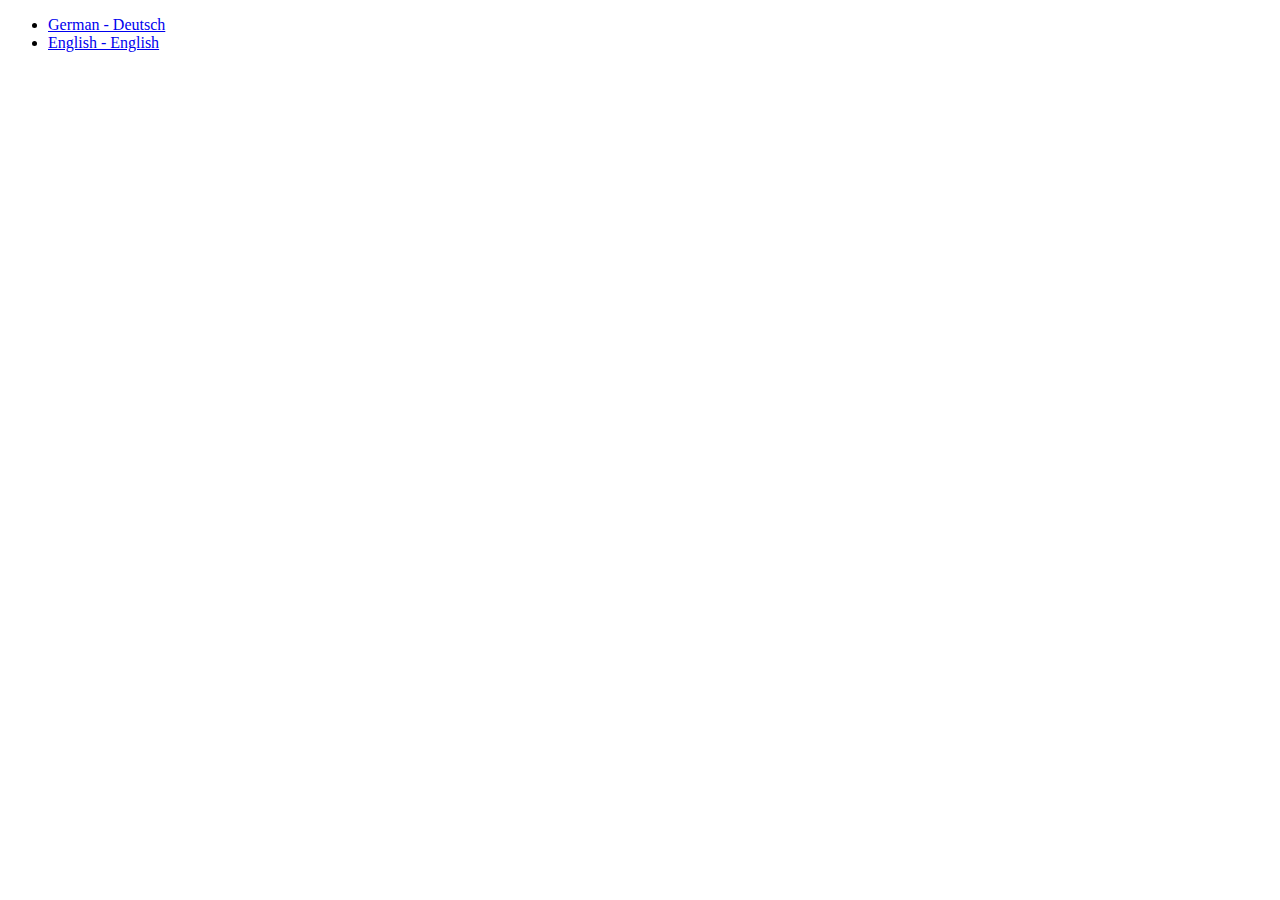
==== index.html @ 4fdeffb3 "Added Table Of Contents" ====
<!DOCTYPE html>
<html>
    <head>
        <meta name="viewport" content="width=device-width, initial-scale=1">
    	<link rel="stylesheet" href="index.css">
    	<title>Discord-Timestamp-Generator</title>
    </head>
    <body>
        <ul>
            <li><a href="de">German - Deutsch</a></li>
            <li><a href="en">English - English</a></li>
        </ul>
    </body>
</html>
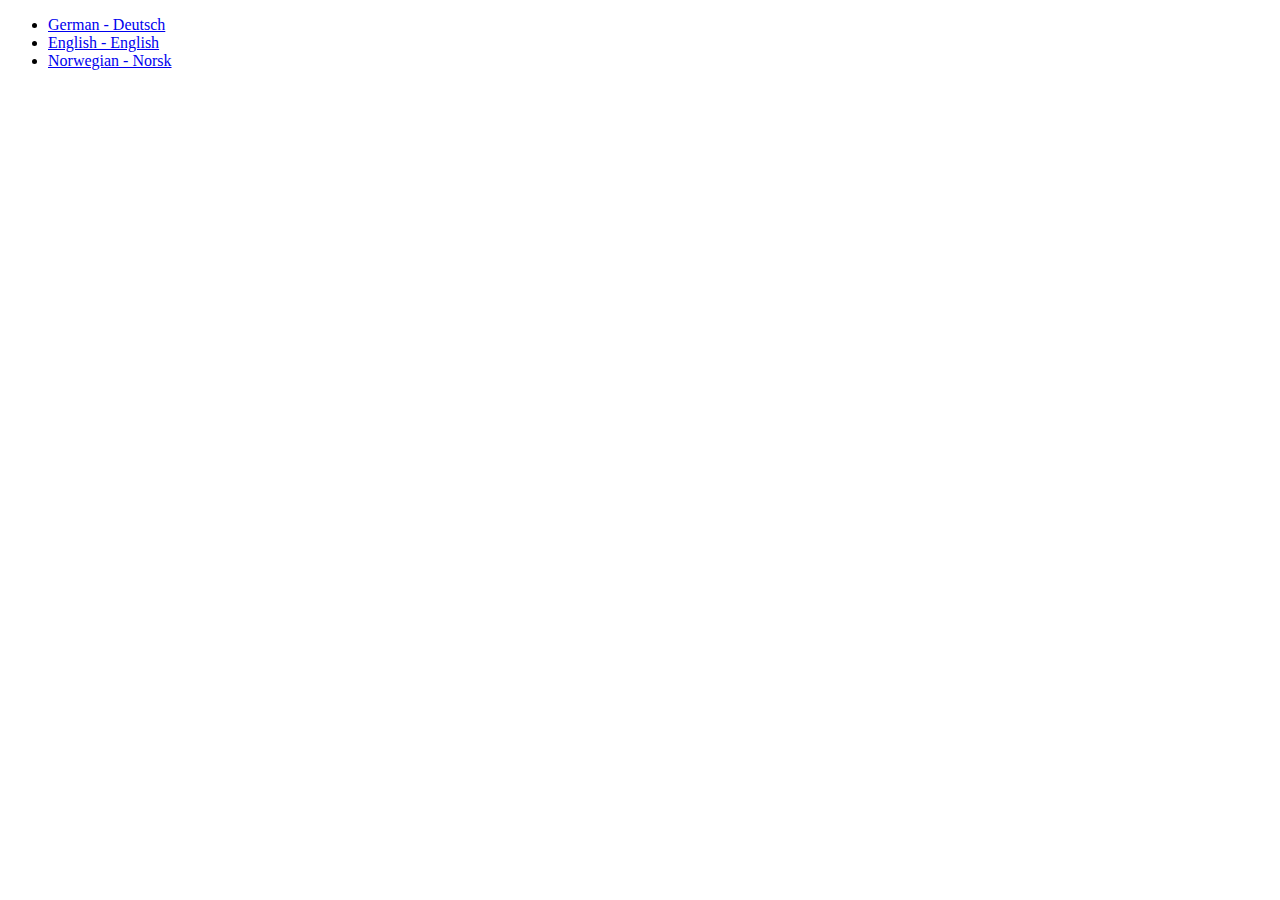
==== commit b749100a: "Idk why it didn't update with the last commit" ====
--- a/index.html
+++ b/index.html
@@ -9,6 +9,7 @@
         <ul>
             <li><a href="de">German - Deutsch</a></li>
             <li><a href="en">English - English</a></li>
+            <li><a href="no">Norwegian - Norsk</a></li>
         </ul>
     </body>
 </html>
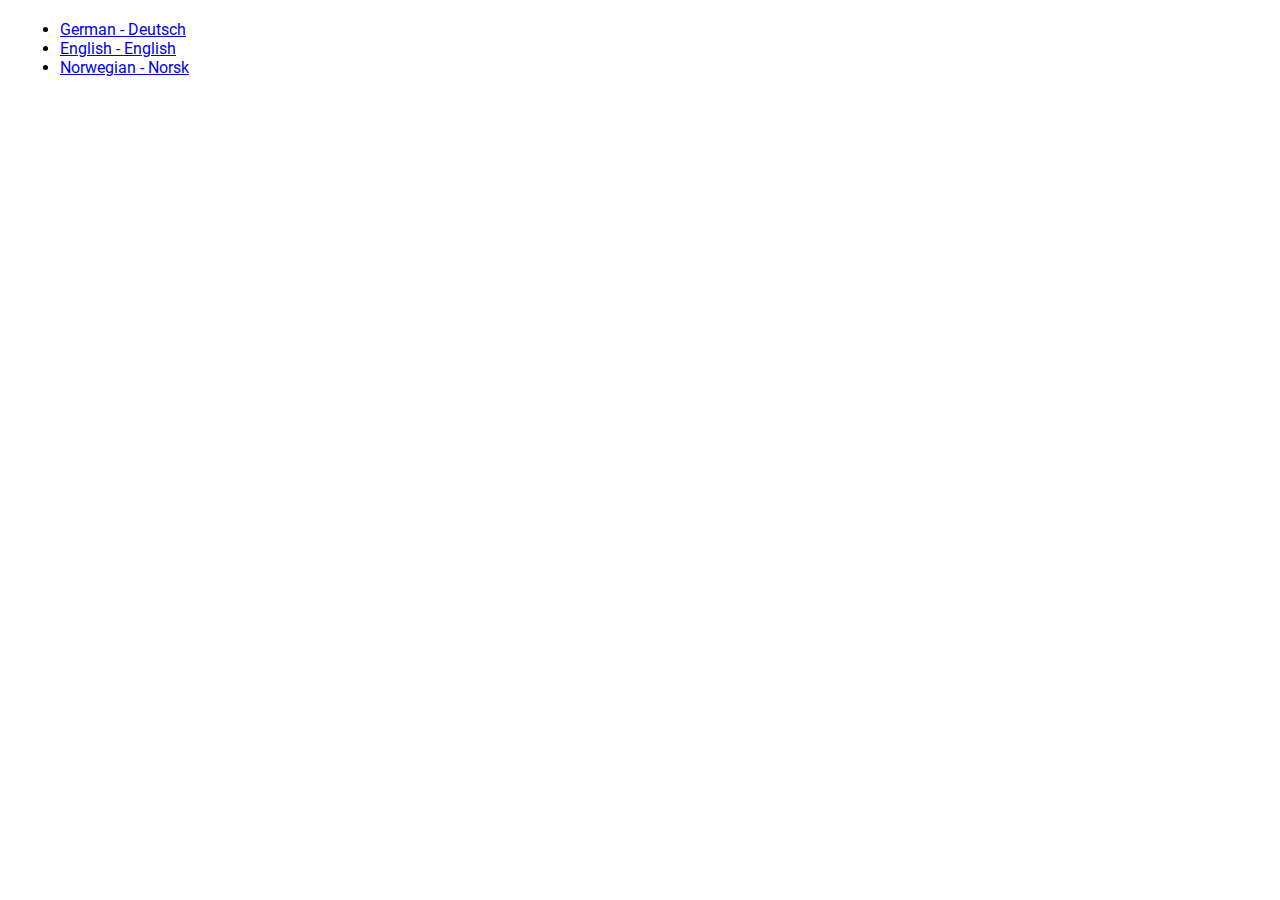
==== commit 3a2598e1: "Update Table of Contents Links" ====
--- a/index.html
+++ b/index.html
@@ -7,9 +7,9 @@
     </head>
     <body>
         <ul>
-            <li><a href="de">German - Deutsch</a></li>
-            <li><a href="en">English - English</a></li>
-            <li><a href="no">Norwegian - Norsk</a></li>
+            <li><a href="de.html">German - Deutsch</a></li>
+            <li><a href="en.html">English - English</a></li>
+            <li><a href="nb.html">Norwegian - Norsk</a></li>
         </ul>
     </body>
 </html>
--- a/index.css
+++ b/index.css
@@ -0,0 +1,32 @@
+@font-face {
+	font-family: Roboto;
+	src: url("Roboto-Regular.ttf");
+}
+
+body {
+	margin: 20px;
+	font-family: "Roboto";
+}
+
+.grid-container {
+	display: grid;
+	grid-template-columns: max-content 300px;
+	gap: 8px;
+
+	margin-bottom: 30px;
+}
+
+.grid-container label {
+	grid-column: 1;
+}
+
+.grid-container input,
+.grid-container select,
+#unix, #code, #styledCode {
+	grid-column: 2;
+}
+
+span, label {
+	font-weight: bold;
+	font-size: large;
+}
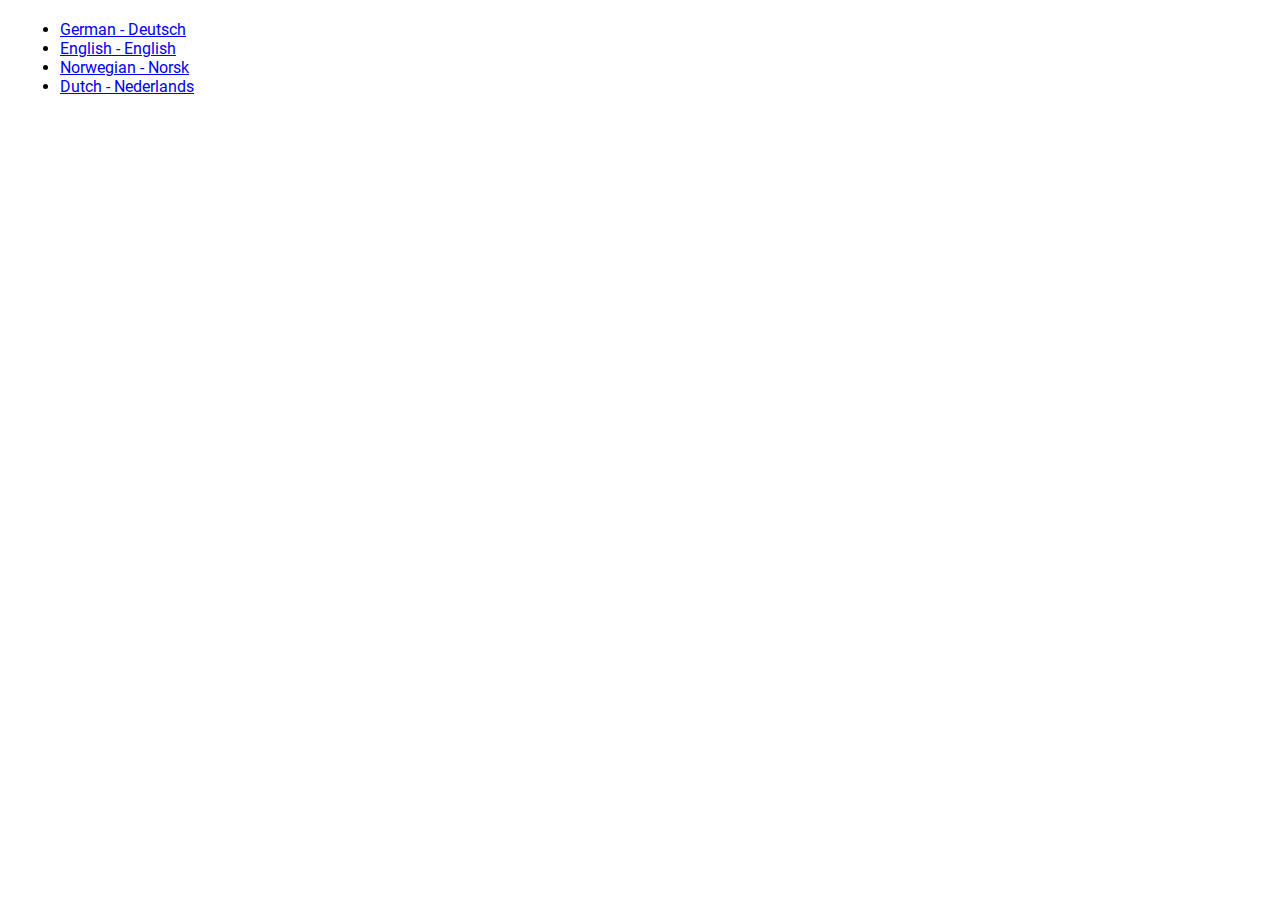
==== commit 5dc58ee3: "Added Dutch Page to Table Of Contents" ====
--- a/index.html
+++ b/index.html
@@ -10,6 +10,7 @@
             <li><a href="de.html">German - Deutsch</a></li>
             <li><a href="en.html">English - English</a></li>
             <li><a href="nb.html">Norwegian - Norsk</a></li>
+            <li><a href="nl.html">Dutch - Nederlands</a></li>
         </ul>
     </body>
 </html>
